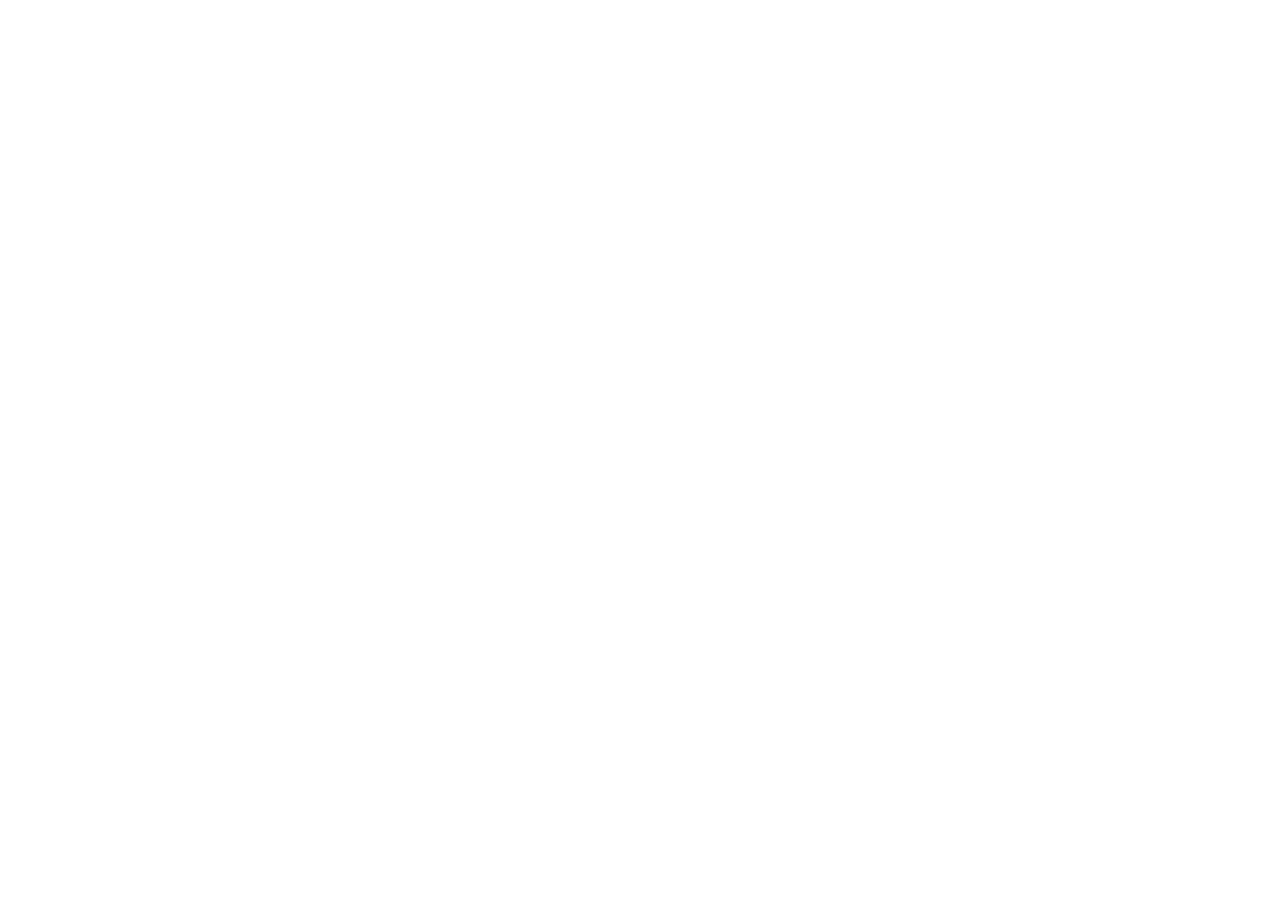
==== MobileUILayout1/index.html @ c38f818f "6-11-2022" ====
<!DOCTYPE html>
<html lang="en">
<head>
    <meta charset="UTF-8">
    <meta http-equiv="X-UA-Compatible" content="IE=edge">
    <meta name="viewport" content="width=de>vice-width, initial-scale=1.0">
    <link rel="stylesheet" href="style.css"/>
    <title>TVS Pharmacy</title>
</head>
<body>
    
</body>
</html>
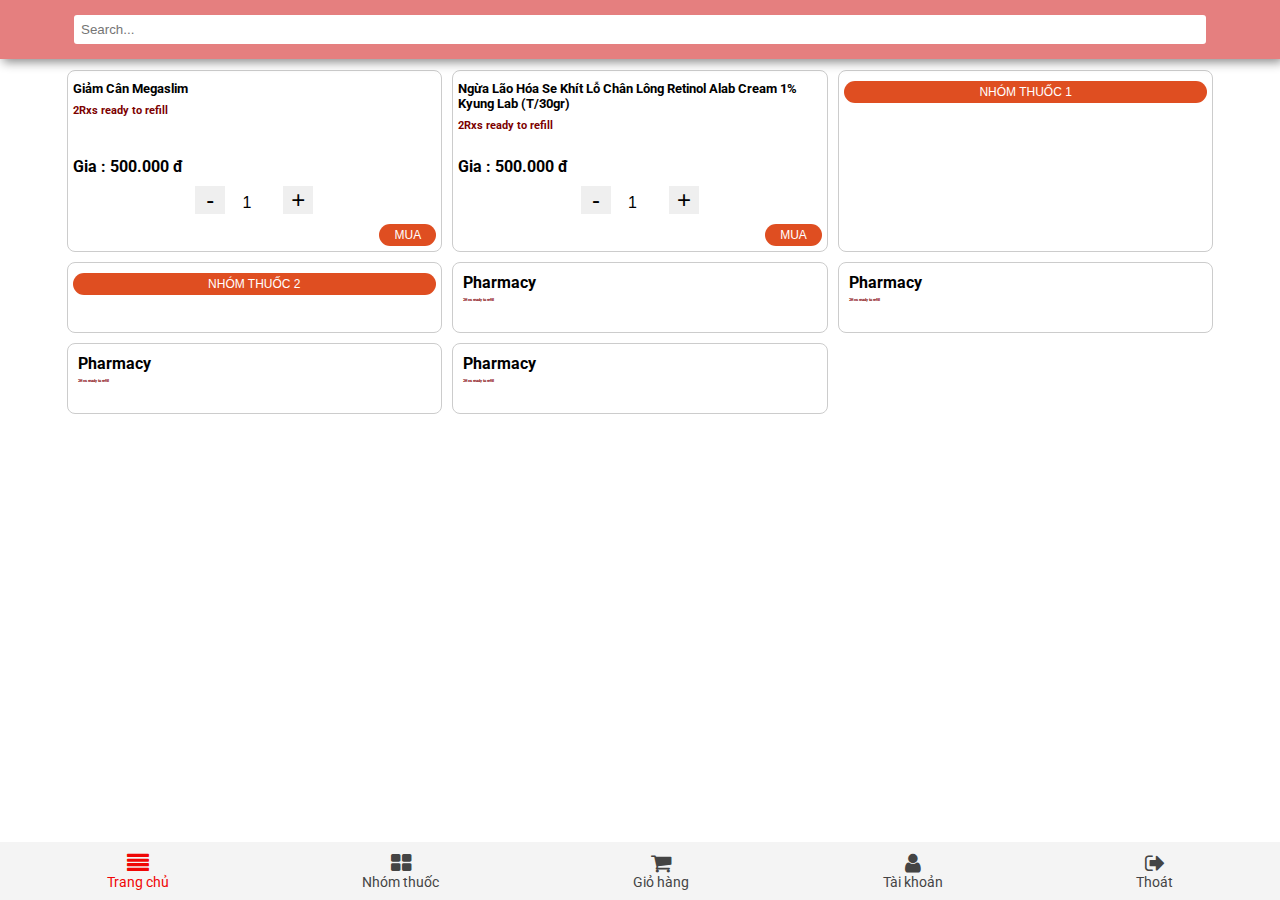
==== commit 555f8892: "9-11-2022" ====
--- a/MobileUILayout1/index.html
+++ b/MobileUILayout1/index.html
@@ -3,11 +3,160 @@
 <head>
     <meta charset="UTF-8">
     <meta http-equiv="X-UA-Compatible" content="IE=edge">
-    <meta name="viewport" content="width=de>vice-width, initial-scale=1.0">
+    <meta name="viewport" content="width=device-width, initial-scale=1.0">
+    <link rel="stylesheet" href="https://fonts.googleapis.com/css?family=Roboto&display=swap">
+    <link rel="stylesheet" href="https://cdn.jsdelivr.net/npm/@fortawesome/fontawesome-free@6.2.0/css/fontawesome.min.css" integrity="sha384-z4tVnCr80ZcL0iufVdGQSUzNvJsKjEtqYZjiQrrYKlpGow+btDHDfQWkFjoaz/Zr" crossorigin="anonymous">
     <link rel="stylesheet" href="style.css"/>
+    <script src="https://ajax.googleapis.com/ajax/libs/jquery/3.6.0/jquery.min.js"></script>
+    
+    <link rel="stylesheet" href="https://cdnjs.cloudflare.com/ajax/libs/font-awesome/4.7.0/css/font-awesome.min.css">
+   
     <title>TVS Pharmacy</title>
 </head>
 <body>
+<!--     <div id="splash">
+        <img src="" alt="img/logo.png" class="logo">
+    </div> -->
+    <div class="content">
+        <header class="app-header">
+            <div class="container">
+               <!--  <img src="" alt="img/logo.png" class="logo"> -->
+                <input type="text" class="search" placeholder="Search...">
+
+            </div>
+        </header>
+
+<!--         <div class="subheader">
+            <div>
+                <p>Mow delivering Rx + more</p>
+                <p>Find out now <i class=""fa fa-chevron-right""></i></p>
+
+            </div>
+            <img src="img/delivery.png" alt=""/>
+        </div> -->
+
+        <div class="grid container">
+            <div class="item1">
+                <img src="https://cdn.thuvienphapluat.vn/uploads/tintuc/2022/01/10/thuoc-gia.png" alt="">
+                <h5>Giảm Cân Megaslim</h5>
+                <div class="lineEmpty">
+                    <h6>2Rxs ready to refill</h6>
+                </div>   
+                    <h4>Gia : 500.000 đ</h4>
+                    <div class="minusandplus">
+                        <input class="minus is-form" type="button" value="-">
+                        <input aria-label="quantity" class="input-qty" max="15" min="1" name="" type="number" value="1">
+                        <input class="plus is-form" type="button" value="+">
+                    </div>
+                    <button class="button">MUA</button>
+            </div>
+            <div class="item1">
+                <img src="https://cdn.thuvienphapluat.vn/uploads/tintuc/2022/01/10/thuoc-gia.png" alt="">
+                <h5>Ngừa Lão Hóa Se Khít Lỗ Chân Lông Retinol Alab Cream 1% Kyung Lab (T/30gr)</h5>
+                <div class="lineEmpty">
+                    <h6>2Rxs ready to refill</h6>
+                </div>   
+                <h4>Gia : 500.000 đ</h4>
+                <div class="minusandplus">
+                    <input class="minus is-form" type="button" value="-">
+                    <input readonly aria-label="quantity" class="input-qty" max="15" min="1" name="" type="number" value="1">
+                    <input class="plus is-form" type="button" value="+">
+                </div>
+                <button class="button">MUA</button>
+            </div>
+
+            <div class="item2">
+                <img src="https://cdn.thuvienphapluat.vn/uploads/tintuc/2022/01/10/thuoc-gia.png" alt="">
+         
+                <button class="button">NHÓM THUỐC 1</button>
+                
+            </div>
+            <div class="item2">
+                <img src="https://cdn.thuvienphapluat.vn/uploads/tintuc/2022/01/10/thuoc-gia.png" alt="">
+         
+                <button class="button">NHÓM THUỐC 2</button>
+            </div>
+
+            
+            <div class="item">
+                <h4>Pharmacy</h4>
+                <p>2Rxs ready to refill</p>
+                <img src="img/medicine.png" alt=""/>
+            </div>
+            <div class="item">
+                <h4>Pharmacy</h4>
+                <p>2Rxs ready to refill</p>
+                <img src="img/medicine.png" alt=""/>
+                
+            </div>
+            <div class="item">
+                <h4>Pharmacy</h4>
+                <p>2Rxs ready to refill</p>
+                <img src="img/medicine.png" alt=""/>
+                
+            </div>
+            <div class="item">
+                <h4>Pharmacy</h4>
+                <p>2Rxs ready to refill</p>
+                <img src="img/medicine.png" alt=""/>
+                
+            </div>
+        </div>
+
+   
     
+    </div>
+    <footer class="app-footer">
+        <ul>
+            <!-- https://fontawesome.com/v4/icons/ -->
+            <li style="color: rgb(240, 6, 6);">
+                <!-- <i class="fa fa-heart"></i> -->
+                <!-- <i class="gg-home"></i> -->
+                <!-- <i class="fas fa-home"></i> -->
+                <i class="fa fa-align-justify" aria-hidden="true" ></i>
+                Trang chủ
+            </li>
+            <li>
+                <!-- <i class="fa fa-barcode"></i> -->
+                <i class="fa fa-th-large" aria-hidden="true"></i>
+                Nhóm thuốc
+            </li>
+            <li>
+                <i class="fa fa-shopping-cart" aria-hidden="true"></i>
+                Giỏ hàng
+            </li>
+            <li>
+                <i class="fa fa-user"></i>
+                Tài khoản
+            </li>
+            <li>
+                <i class="fa fa-sign-out" aria-hidden="true"></i>
+                Thoát
+            </li>
+        </ul>
+    </footer>
 </body>
-</html>+
+<script>
+    //https://homiedev.com/jquery-each-la-gi-tim-hieu-method-each-trong-jquery/
+    //each là vong lap hay hay
+    $('input.input-qty').each(function() {
+      var $this = $(this),
+        qty = $this.parent().find('.is-form'),
+        min = Number($this.attr('min')),
+        max = Number($this.attr('max'))
+      if (min == 0) {
+        var d = 0
+      } else d = min
+      $(qty).on('click', function() {
+        if ($(this).hasClass('minus')) {
+          if (d > min) d += -1
+        } else if ($(this).hasClass('plus')) {
+          var x = Number($this.val()) + 1
+          if (x <= max) d += 1
+        }
+        $this.attr('value', d).val(d)
+      })
+    })
+    </script>
+</html>
--- a/MobileUILayout1/style.css
+++ b/MobileUILayout1/style.css
@@ -0,0 +1,280 @@
+:root{
+    /* --primaty-color:#cc0000; */
+    --primaty-color:rgb(204, 0, 0, 0.5);
+    --secondary-color:#7c0000; 
+    --color-header:rgb(204, 0, 0, 0.5);
+    --color-footer:rgb(244, 244, 244,0.5);
+}
+*{
+    box-sizing: border-box;
+    margin: 0;
+    padding: 0;
+}
+html,
+body{
+    height: 100%;
+}
+body{
+    font-family: 'Roboto', sans-serif;
+    display: flex;
+    flex-direction: column;
+}
+.content{
+    flex:1 0 auto;
+}
+.container{
+    width:90%;
+    margin: 0 auto;
+    padding:10px;
+    overflow: none;
+}
+.app-header{
+    background-color: var(--primaty-color); 
+    /* background-color: rgb(204, 0, 0, 0.5); */
+    box-shadow: 3px 3px 10px #888;
+  /* tung them vao */
+    position: fixed;
+    top: 0;
+    width: 100%;
+  /*neu them dong nay phai sua margin trong .subheader top*/
+
+
+}
+.app-header .container{
+    display: flex;
+    flex-direction: column;
+    align-items: center;
+    justify-content: center;
+    padding: 15px 10px;
+}
+.app-header .logo{
+   width: 170px; 
+   margin-bottom: 16px;
+}
+.app-header input[type='text']{
+    padding: 7px;
+    width: 100%;
+    border: 0;
+    border-radius: 3px;
+}
+.subheader {
+    background-color: var(--secondary-color);
+    color: #fff;
+    box-shadow: 0 3px 10px #888;
+    margin: 16px auto 16px auto;
+    width: 90%;
+    font-size: 14px;
+    padding: 10px;
+    display: flex;
+    align-items: center;
+    justify-content: space-between;
+}
+.subheader p{
+    margin: 4px;
+}
+.subheader img{
+    width: 40%;
+}
+.grid{
+    display: grid;
+    grid-template-columns: repeat(2, 1fr);
+    grid-gap:10px;
+    
+    /* tùng them vao */
+    padding-top: 70px; 
+    padding-left: 2.5px;
+    padding-right: 2.5px;
+    padding-bottom: 70px; 
+    
+}
+
+/* Beign item*/
+.grid .item{
+    display: flex;
+    flex-direction: column;
+    border: 1px #ccc solid; 
+    padding: 10px;
+    box-shadow: 1px 1 px 2px #ccc;
+    border-radius: 8px;
+}
+.grid .item h4{
+    margin-bottom: 5px;
+}
+.grid .item p{
+    font-size: 4px;
+    color: var(--secondary-color);
+    font-weight: bold;
+    margin-bottom: 20px;
+}
+.grid .item img{
+    width: 30px;
+    align-self: flex-end;
+}
+/*End item*/
+/* Begin item1*/
+.grid .item1{
+    display: flex;
+    flex-direction: column;
+    border: 1px #ccc solid; 
+    padding: 5px;
+    box-shadow: 1px 1 px 2px #ccc;
+    /* height: auto; */
+    border-radius: 8px;
+}
+.grid .item1 h4{
+    margin-bottom: 5px;
+    margin-top: 5px;
+}
+.grid .item1 h5{
+    margin-bottom: 5px;
+    margin-top: 5px;
+}
+.grid .item1 h6{
+    margin-bottom: 5px;
+    margin-top: 2.5px;
+    color: var(--secondary-color);
+    font-weight: bold;
+    margin-bottom: 20px;
+}
+.grid .item1 p{
+    font-size: 9px;
+    color: var(--secondary-color);
+    font-weight: bold;
+    margin-bottom: 20px;
+}
+.grid .item1 img{
+    width: 100%;
+    align-self: flex-start;
+}
+.grid .item1 .lineEmpty{
+    display: grid;
+    height: 100%;
+    bottom: 0;
+}
+.grid .item1 .button {
+    background-color: #df4e21; /* Green */
+    border: none;
+    color: white;
+    padding: 15px 32px;
+    text-align: center;
+    text-decoration: none;
+    display: inline-block;
+    font-size: 12px;
+    padding: 4px 15px;
+    border-radius: 12px;
+    /* bottom: auto; */
+    
+    align-self: flex-end;
+  }
+  .grid .item1 .minusandplus{
+    margin-top: 5px;
+    margin-bottom: 10px;
+
+    text-align: center;
+    text-decoration: none;
+    display: inline-block;
+    
+    /* display: flexbox; */
+
+  }
+   
+  .grid .item1 div .is-form{ 
+    border: 0px;
+    font-size: 24px;
+    text-align: center; 
+    width: 30px;
+}
+.grid .item1 div .input-qty{ 
+    border: 0px;
+    font-size:16px; 
+    text-align: center; 
+    width: 50px;
+}
+
+/*End item1*/
+
+/*Begin item2*/
+.grid .item2{
+    display: flex;
+    flex-direction: column;
+    border: 1px #ccc solid; 
+    padding: 5px;
+    box-shadow: 1px 1 px 2px #ccc;
+    height: auto;
+    border-radius: 8px;
+}
+.grid .item2 h4{
+    margin-bottom: 5px;
+    margin-top: 5px;
+    text-align: center;
+}
+.grid .item2 p{
+    font-size: 9px;
+    color: var(--secondary-color);
+    font-weight: bold;
+    margin-bottom: 20px;
+}
+.grid .item2 img{
+    width: 100%;
+    align-self: flex-start;
+    border-radius: 12px;
+}
+.grid .item2 .button {
+    background-color: #df4e21; /* Green */
+    border: none;
+    color: white;
+    padding: 15px 32px;
+    text-align: center;
+    text-decoration: none;
+    display: inline-block;
+    font-size: 12px;
+    padding: 4px 15px;
+    border-radius: 12px;
+
+    margin-top: 5px;
+    /* bottom: auto; */
+   /*  align-self: flex-end; */
+  }
+
+/*Endf item2*/
+.app-footer{
+    flex-shrink: 0;
+    background:#f4f4f4; 
+    /* background: rgb(244, 244, 244,0.5); */
+    color:#444;
+    padding: 10px;
+    font-size: 14px;
+    margin-top: 10px;
+
+       /* tung them vao */
+        position: fixed;
+       bottom: 0;
+       width: 100%; 
+    
+}
+.app-footer ul{
+    display: flex;
+    align-items: center;
+    justify-content: space-around;
+    list-style: none;
+ 
+}
+.app-footer ul li {
+    display: flex;
+    flex-direction: column;
+    align-items: center;
+    bottom: 0;
+}
+.app-footer ul li i{
+    font-size: 22px;
+}
+
+@media (min-width: 768px){
+    .grid{
+        grid-template-columns: repeat(3,1fr);
+    }
+    .grid .item img {
+        width: 60px;
+    }
+}
+
